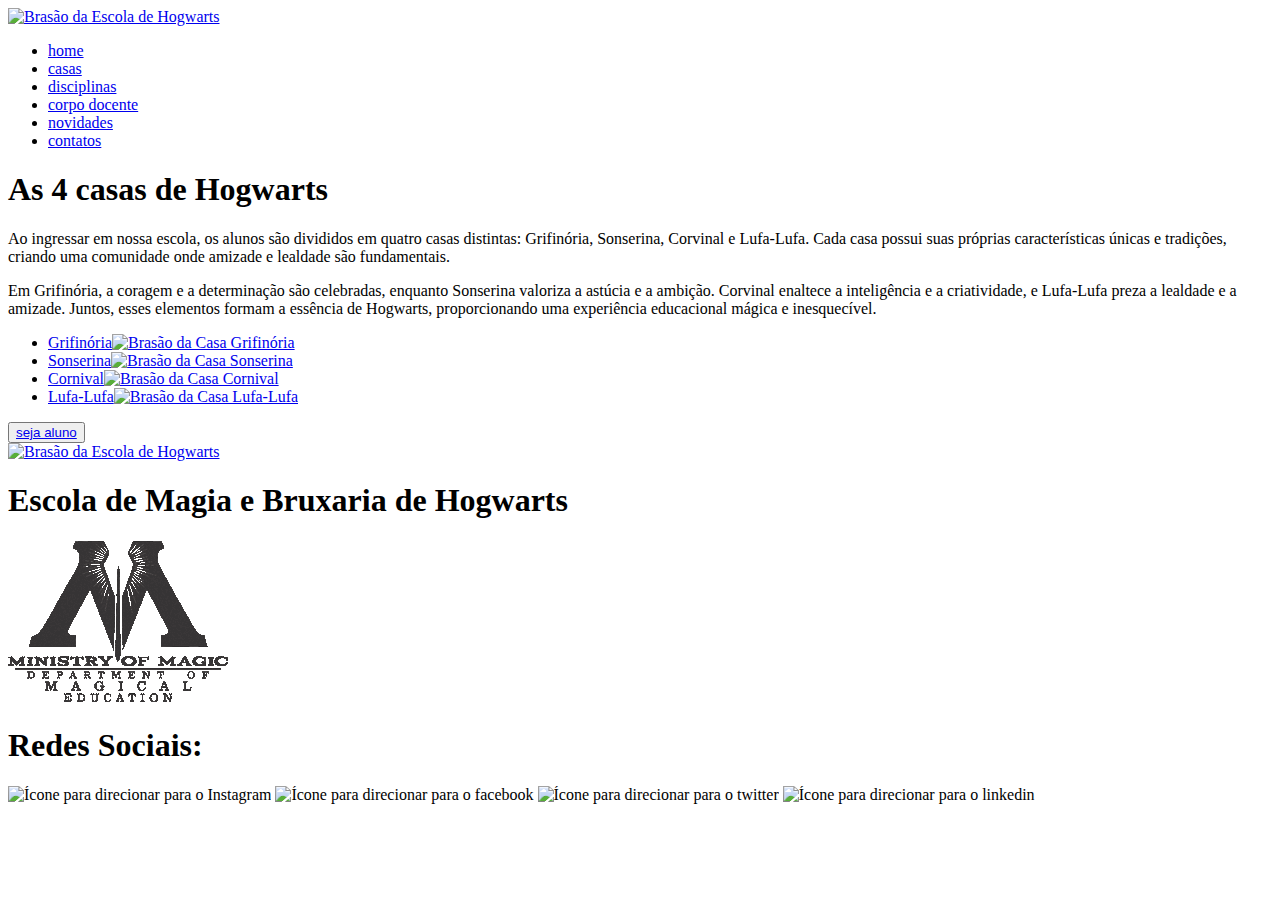
==== casas.html @ 2f699afc "Esqueleto do HTML index e casas + algumas melhorias em novidades" ====
<!DOCTYPE html>
<html lang="pt-br">
<head>
    <meta charset="UTF-8">
    <meta name="viewport" content="width=device-width, initial-scale=1.0">
    <title>As Casas de Hogwarts</title>
</head>
<body>
    <header>
        <a href="index.html"><img src="imagens/logo.png" alt="Brasão da Escola de Hogwarts"></a>
        <nav>
            <ul>
                <li><a href="index.html">home</a></li>
                <li><a href="casas.html">casas</a></li>
                <li><a href="disciplinas.html">disciplinas</a></li>
                <li><a href="docentes.html">corpo docente</a></li>
                <li><a href="novidades.html">novidades</a></li>
                <li><a href="contato.html">contatos</a></li>
            </ul>
        </nav>
    </header>

    <section id="casas">
        <h1>As 4 casas de Hogwarts</h1>
        <article>
            <p>Ao ingressar em nossa escola, os alunos são divididos em quatro casas distintas: Grifinória, Sonserina, Corvinal e Lufa-Lufa. Cada casa possui suas próprias características únicas e tradições, criando uma comunidade onde amizade e lealdade são fundamentais.</p>

            <p>Em Grifinória, a coragem e a determinação são celebradas, enquanto Sonserina valoriza a astúcia e a ambição. Corvinal enaltece a inteligência e a criatividade, e Lufa-Lufa preza a lealdade e a amizade. Juntos, esses elementos formam a essência de Hogwarts, proporcionando uma experiência educacional mágica e inesquecível.</p>
        </article>
        <aside>
            <nav>
                <ul>
                    <li><a href="grifinoria.html">Grifinória<img src="imagens/Grifinória.png" alt="Brasão da Casa Grifinória"></a></li>
                    <li><a href="sonserina.html">Sonserina<img src="imagens/Sonserina.png" alt="Brasão da Casa Sonserina"></a></li>
                    <li><a href="corvinal.html">Cornival<img src="imagens/Corvinal.png" alt="Brasão da Casa Cornival"></a></li>
                    <li><a href="lufalufa.html">Lufa-Lufa<img src="imagens/Lufa-Lufa.png" alt="Brasão da Casa Lufa-Lufa"></a></li>            
                </ul>
            </nav>            
        </aside>
        <button><a href="contato.html">seja aluno</a></button>
        
    </section>





    <footer>
        <a href="index.html"><img src="imagens/logo.png" alt="Brasão da Escola de Hogwarts"></a>
        <h1>Escola de Magia e Bruxaria de Hogwarts</h1>
        
        <img src="imagens/ministerio-logo.png" alt="logo do Ministério da Magia">

        <h1>Redes Sociais:</h1>
        <img src="imagens/instagram.png" alt="Ícone para direcionar para o Instagram">
        <img src="imagens/facebook.png" alt="Ícone para direcionar para o facebook">
        <img src="imagens/twitterx.png" alt="Ícone para direcionar para o twitter">
        <img src="imagens/linkedin.png" alt="Ícone para direcionar para o linkedin">
    </footer>
    
</body>
</html>
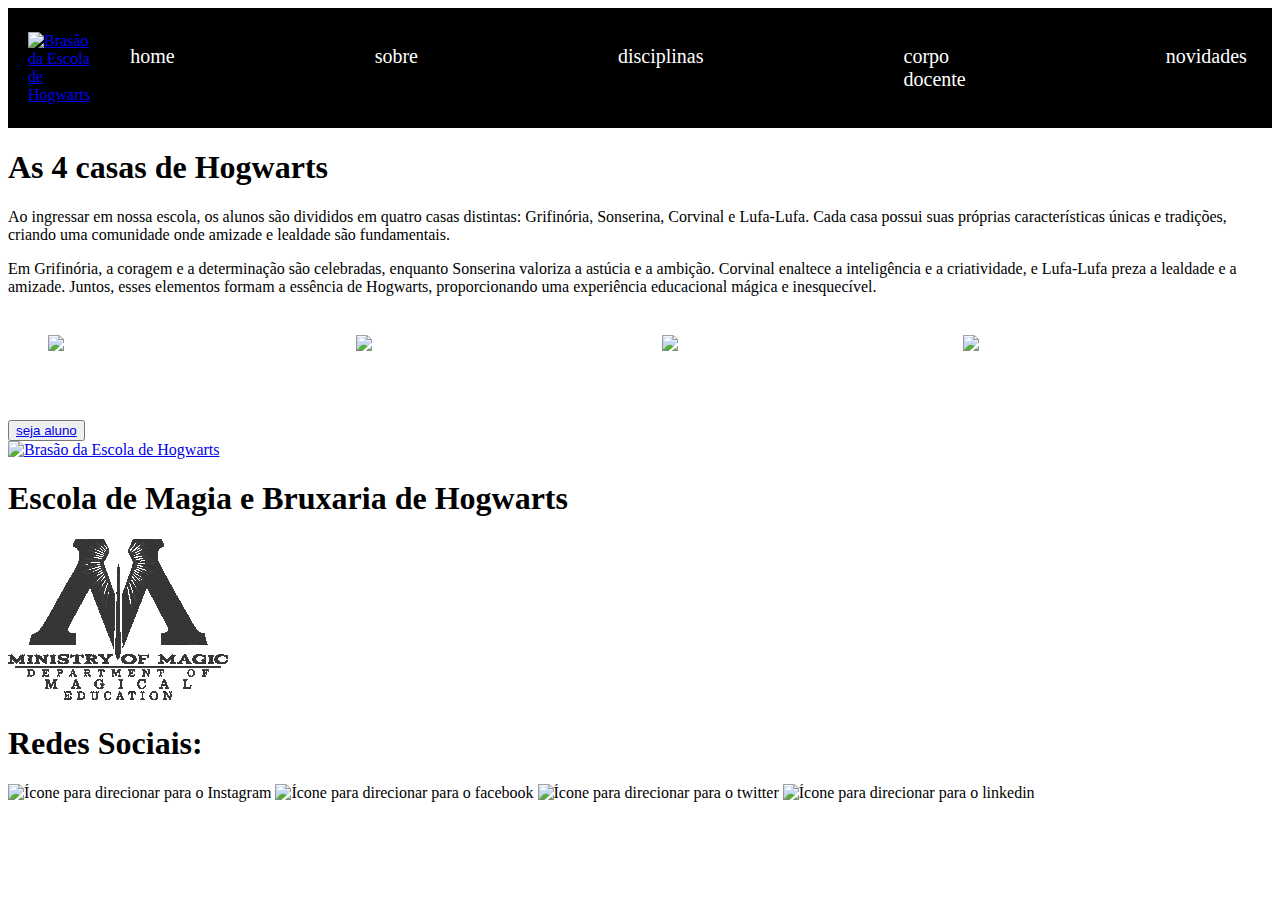
==== commit ab8b01a8: "Aplicação do CSS no header de todas as paginas" ====
--- a/casas.html
+++ b/casas.html
@@ -3,6 +3,7 @@
 <head>
     <meta charset="UTF-8">
     <meta name="viewport" content="width=device-width, initial-scale=1.0">
+    <link rel="stylesheet" href="styles/casas.css">
     <title>As Casas de Hogwarts</title>
 </head>
 <body>
@@ -10,8 +11,8 @@
         <a href="index.html"><img src="imagens/logo.png" alt="Brasão da Escola de Hogwarts"></a>
         <nav>
             <ul>
-                <li><a href="index.html">home</a></li>
-                <li><a href="casas.html">casas</a></li>
+                <li><a href="home.html">home</a></li>
+                <li><a href="sobre.html">sobre</a></li>
                 <li><a href="disciplinas.html">disciplinas</a></li>
                 <li><a href="docentes.html">corpo docente</a></li>
                 <li><a href="novidades.html">novidades</a></li>
--- a/styles/casas.css
+++ b/styles/casas.css
@@ -0,0 +1,31 @@
+header{
+    background-color: black;
+    height: 120px;
+    display: flex;
+    align-items: center;
+}
+
+header img{
+    margin-left: 20px;
+    height: 100px;
+}
+
+nav{
+    margin-left: auto;
+
+}    
+
+nav ul{
+    list-style: none;
+    display: flex;
+}
+
+nav li{
+    margin-right: 200px;    
+}
+
+nav a{
+    text-decoration: none;
+    color: white;
+    font-size: 20px;
+}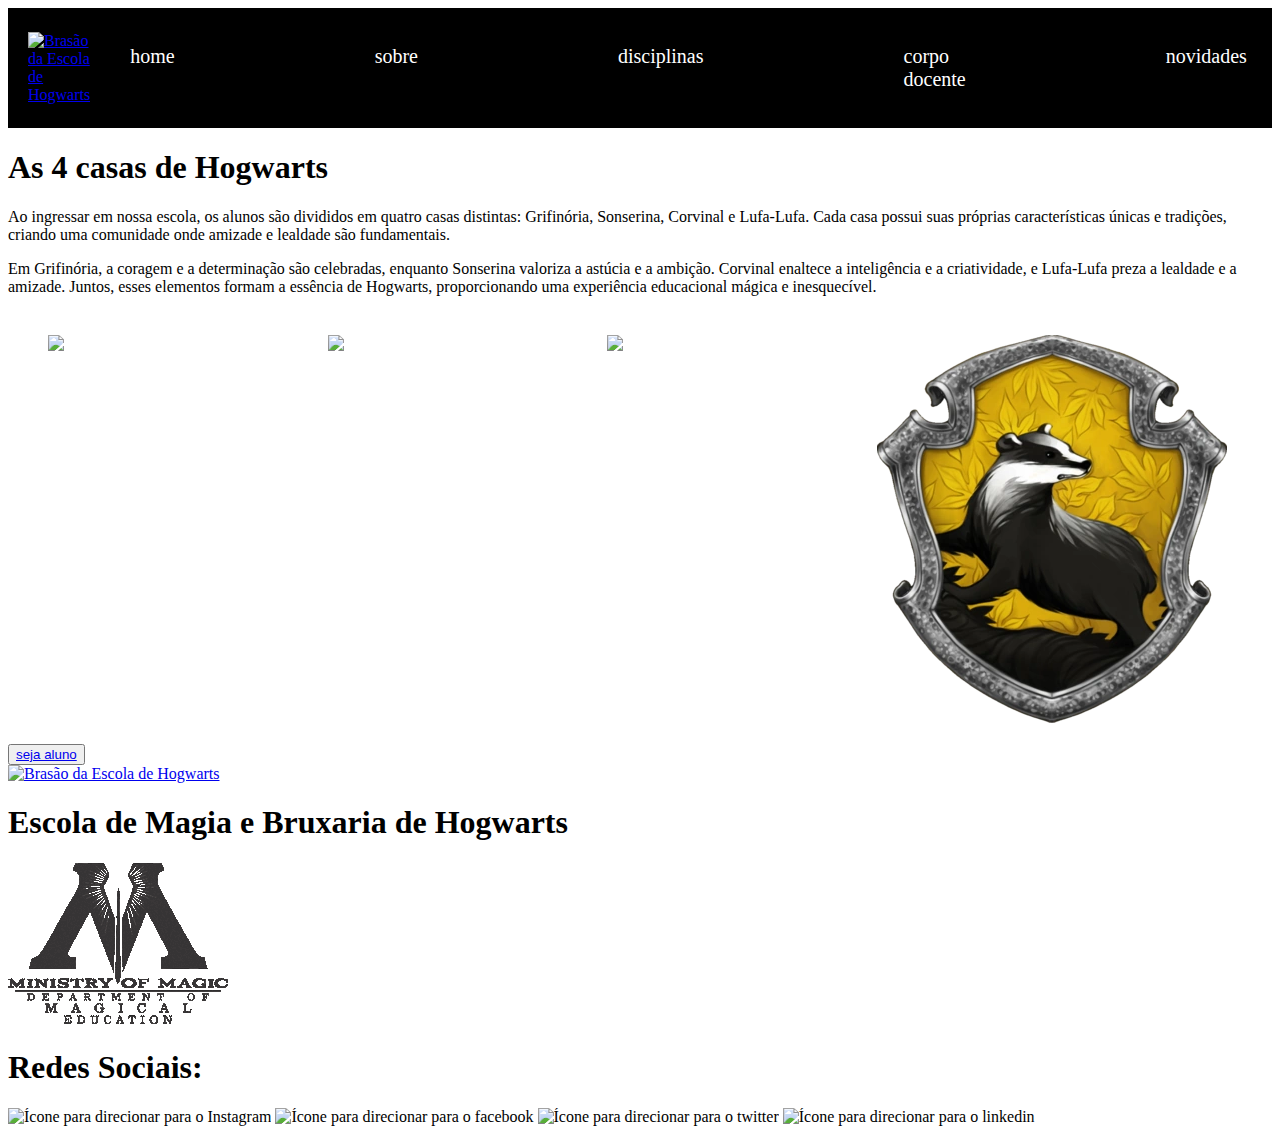
==== commit e97150e5: "Merge pull request #6 from walmyrneto/main" ====
--- a/casas.html
+++ b/casas.html
@@ -11,7 +11,7 @@
         <a href="index.html"><img src="imagens/logo.png" alt="Brasão da Escola de Hogwarts"></a>
         <nav>
             <ul>
-                <li><a href="home.html">home</a></li>
+                <li><a href="index.html">home</a></li>
                 <li><a href="sobre.html">sobre</a></li>
                 <li><a href="disciplinas.html">disciplinas</a></li>
                 <li><a href="docentes.html">corpo docente</a></li>
@@ -34,7 +34,7 @@
                     <li><a href="grifinoria.html">Grifinória<img src="imagens/Grifinória.png" alt="Brasão da Casa Grifinória"></a></li>
                     <li><a href="sonserina.html">Sonserina<img src="imagens/Sonserina.png" alt="Brasão da Casa Sonserina"></a></li>
                     <li><a href="corvinal.html">Cornival<img src="imagens/Corvinal.png" alt="Brasão da Casa Cornival"></a></li>
-                    <li><a href="lufalufa.html">Lufa-Lufa<img src="imagens/Lufa-Lufa.png" alt="Brasão da Casa Lufa-Lufa"></a></li>            
+                    <li><a href="lufalufa.html">Lufa-Lufa<img src="imagens/Lufa-lufawebp.webp" alt="Brasão da Casa Lufa-Lufa"></a></li>            
                 </ul>
             </nav>            
         </aside>
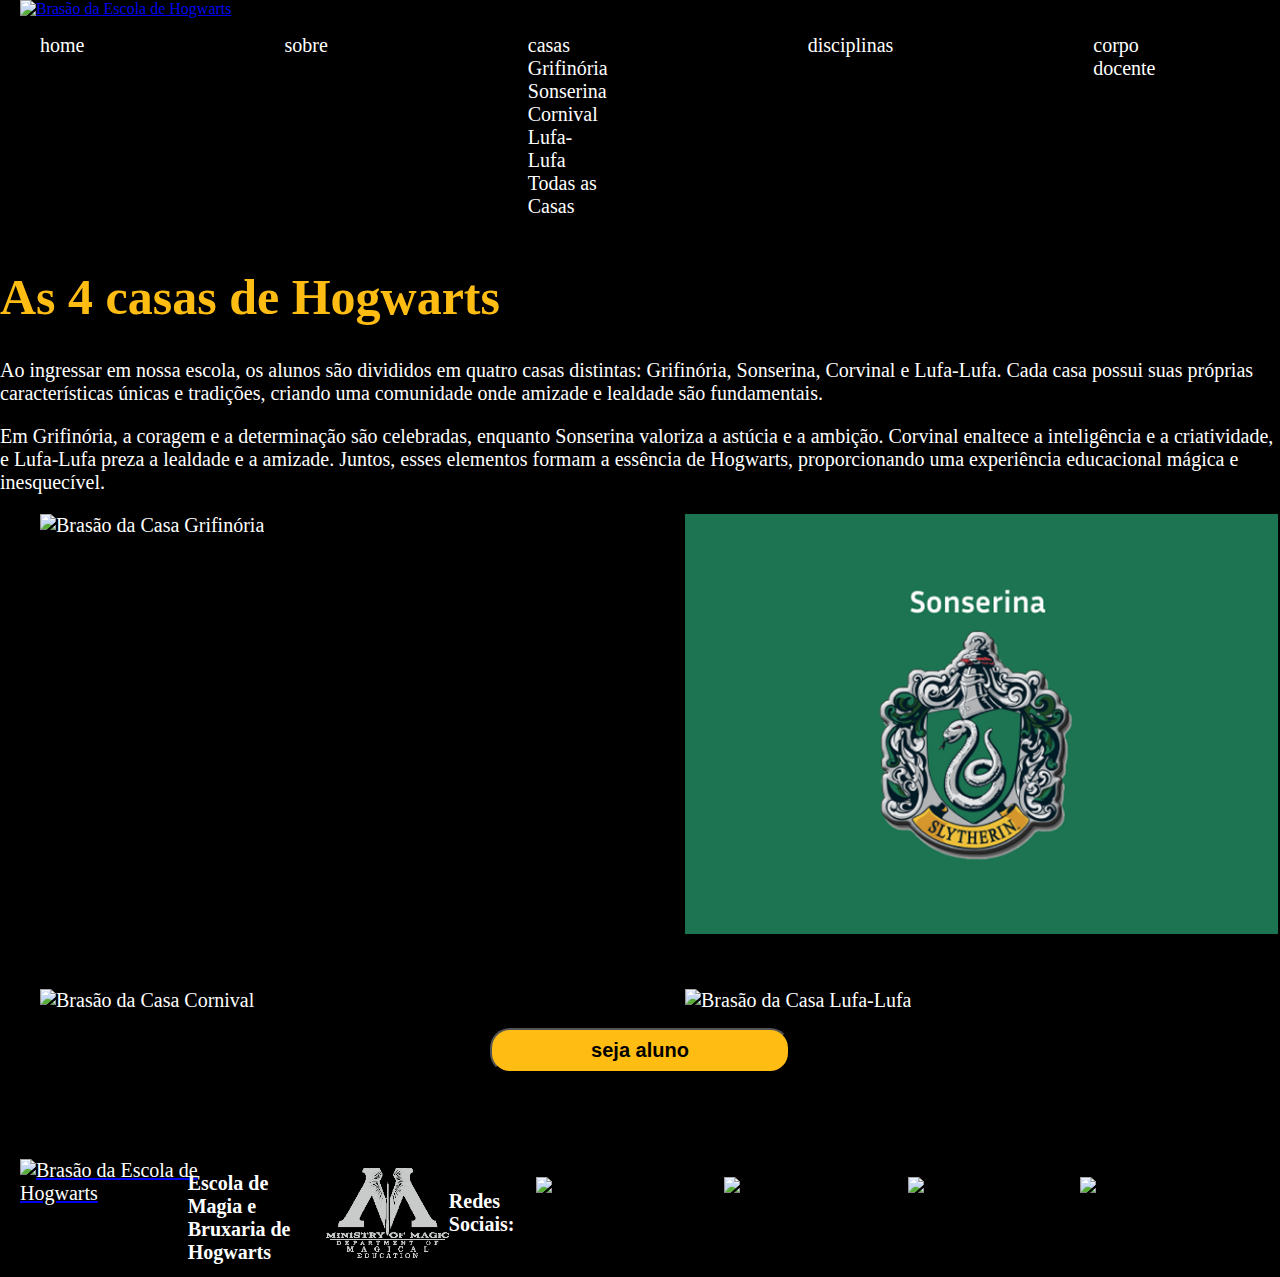
==== commit d0b8eb38: "Merge pull request #16 from walmyrneto/main" ====
--- a/casas.html
+++ b/casas.html
@@ -3,6 +3,7 @@
 <head>
     <meta charset="UTF-8">
     <meta name="viewport" content="width=device-width, initial-scale=1.0">
+    <link rel="stylesheet" href="https://stackpath.bootstrapcdn.com/bootstrap/4.1.3/css/bootstrap.min.css" integrity="sha384-MCw98/SFnGE8fJT3GXwEOngsV7Zt27NXFoaoApmYm81iuXoPkFOJwJ8ERdknLPMO" crossorigin="anonymous">
     <link rel="stylesheet" href="styles/casas.css">
     <title>As Casas de Hogwarts</title>
 </head>
@@ -12,52 +13,64 @@
         <nav>
             <ul>
                 <li><a href="index.html">home</a></li>
-                <li><a href="sobre.html">sobre</a></li>
+                <li><a href="sobre.html">sobre</a></li>               
+                <li class="dropdown">
+                    <a class="nav-link dropdown-toggle" data-toggle="dropdown" href="#" role="button" aria-haspopup="true" aria-expanded="false">casas</a>
+                    <div class="dropdown-menu">
+                        <a class="dropdown-item" href="grifinoria.html">Grifinória</a>
+                        <a class="dropdown-item" href="sonserina.html">Sonserina</a>
+                        <a class="dropdown-item" href="corvinal.html">Cornival</a>
+                        <a class="dropdown-item" href="lufalufa.html">Lufa-Lufa</a>
+                        <a class="dropdown-item" href="casas.html">Todas as Casas</a>
+                    </div>
+                </li>
                 <li><a href="disciplinas.html">disciplinas</a></li>
-                <li><a href="docentes.html">corpo docente</a></li>
-                <li><a href="novidades.html">novidades</a></li>
+                <li><a href="docentes.html">corpo docente</a></li>                    
                 <li><a href="contato.html">contatos</a></li>
             </ul>
         </nav>
     </header>
-
+    <div class="container">
     <section id="casas">
         <h1>As 4 casas de Hogwarts</h1>
         <article>
             <p>Ao ingressar em nossa escola, os alunos são divididos em quatro casas distintas: Grifinória, Sonserina, Corvinal e Lufa-Lufa. Cada casa possui suas próprias características únicas e tradições, criando uma comunidade onde amizade e lealdade são fundamentais.</p>
-
+            
             <p>Em Grifinória, a coragem e a determinação são celebradas, enquanto Sonserina valoriza a astúcia e a ambição. Corvinal enaltece a inteligência e a criatividade, e Lufa-Lufa preza a lealdade e a amizade. Juntos, esses elementos formam a essência de Hogwarts, proporcionando uma experiência educacional mágica e inesquecível.</p>
         </article>
         <aside>
             <nav>
-                <ul>
-                    <li><a href="grifinoria.html">Grifinória<img src="imagens/Grifinória.png" alt="Brasão da Casa Grifinória"></a></li>
-                    <li><a href="sonserina.html">Sonserina<img src="imagens/Sonserina.png" alt="Brasão da Casa Sonserina"></a></li>
-                    <li><a href="corvinal.html">Cornival<img src="imagens/Corvinal.png" alt="Brasão da Casa Cornival"></a></li>
-                    <li><a href="lufalufa.html">Lufa-Lufa<img src="imagens/Lufa-lufawebp.webp" alt="Brasão da Casa Lufa-Lufa"></a></li>            
+                <ul class="lado-a-lado">
+                    <li class="grifinoria"><a href="grifinoria.html"><img src="imagens/grifinória_intro.png" alt="Brasão da Casa Grifinória"></a></li>
+                    <li class="sonserina"><a href="sonserina.html"><img src="imagens/sonserina_intro.png" alt="Brasão da Casa Sonserina"></a></li>
+                    <li class="corvinal"><a href="corvinal.html"><img src="imagens/corvinal_intro.png" alt="Brasão da Casa Cornival"></a></li>
+                    <li class="lufalufa"><a href="lufalufa.html"><img src="imagens/lufalufa_intro.png" alt="Brasão da Casa Lufa-Lufa"></a></li>            
                 </ul>
             </nav>            
         </aside>
+        <div class="apresentacao2">
         <button><a href="contato.html">seja aluno</a></button>
+        </div>
+    </section>
+    </div>
+    <footer>
+        <div class="footer">
+            <a href="index.html"><img class="logoTitle" id="brasao" src="imagens/logo.png" alt="Brasão da Escola de Hogwarts"></a>
+            <h1 class="logoTitle">Escola de Magia e <br> Bruxaria de Hogwarts</h1>
+        </div>
         
-    </section>
-
-
-
-
-
-    <footer>
-        <a href="index.html"><img src="imagens/logo.png" alt="Brasão da Escola de Hogwarts"></a>
-        <h1>Escola de Magia e Bruxaria de Hogwarts</h1>
-        
-        <img src="imagens/ministerio-logo.png" alt="logo do Ministério da Magia">
-
-        <h1>Redes Sociais:</h1>
-        <img src="imagens/instagram.png" alt="Ícone para direcionar para o Instagram">
-        <img src="imagens/facebook.png" alt="Ícone para direcionar para o facebook">
-        <img src="imagens/twitterx.png" alt="Ícone para direcionar para o twitter">
-        <img src="imagens/linkedin.png" alt="Ícone para direcionar para o linkedin">
+        <img id="imgministerio" src="imagens/ministerio-logo.png" alt="logo do Ministério da Magia">
+    
+        <div class="redesSociais">
+            <h1>Redes Sociais:</h1>
+            <img src="imagens/instagram.png" alt="Ícone para direcionar para o Instagram">
+            <img src="imagens/facebook.png" alt="Ícone para direcionar para o facebook">
+            <img src="imagens/twitterx.png" alt="Ícone para direcionar para o twitter">
+            <img src="imagens/linkedin.png" alt="Ícone para direcionar para o linkedin">
+        </div>
     </footer>
-    
+    <script src="https://code.jquery.com/jquery-3.3.1.slim.min.js" integrity="sha384-q8i/X+965DzO0rT7abK41JStQIAqVgRVzpbzo5smXKp4YfRvH+8abtTE1Pi6jizo" crossorigin="anonymous"></script>
+    <script src="https://cdnjs.cloudflare.com/ajax/libs/popper.js/1.14.3/umd/popper.min.js" integrity="sha384-ZMP7rVo3mIykV+2+9J3UJ46jBk0WLaUAdn689aCwoqbBJiSnjAK/l8WvCWPIPm49" crossorigin="anonymous"></script>
+    <script src="https://stackpath.bootstrapcdn.com/bootstrap/4.1.3/js/bootstrap.min.js" integrity="sha384-ChfqqxuZUCnJSK3+MXmPNIyE6ZbWh2IMqE241rYiqJxyMiZ6OW/JmZQ5stwEULTy" crossorigin="anonymous"></script> 
 </body>
 </html>--- a/styles/casas.css
+++ b/styles/casas.css
@@ -1,19 +1,52 @@
-header{
-    background-color: black;
-    height: 120px;
+
+body{
+    margin: 0;
+    padding: 0;
+    background-color: hsl(0, 0%, 0%);  
     display: flex;
-    align-items: center;
+    flex-direction: column;
 }
 
+header{
+    display: flex;
+    flex-direction: column;
+}
+
+
+.cabecalho1{
+    background: rgb(0, 0, 0);
+    width: auto;
+    height: 140px;
+    display: flex;
+}
+.navegacao{
+    align-items: center;
+    margin: 5px;
+    margin-right: 60px;
+    display: flex;
+    list-style: none;
+    justify-content: space-between;    
+}
+.navegacao img{    
+    height: 120px;
+}
+.menu{    
+    color: white;    
+    text-decoration: none;
+    font-size: 25px;    
+}
 header img{
     margin-left: 20px;
     height: 100px;
 }
-
 nav{
     margin-left: auto;
-
-}    
+}
+nav a:hover{
+    color: white;
+    text-decoration: none;
+    font-size: 30px;   
+}
 
 nav ul{
     list-style: none;
@@ -21,11 +54,85 @@
 }
 
 nav li{
-    margin-right: 200px;    
+    margin-right: 200px;
 }
 
 nav a{
     text-decoration: none;
     color: white;
     font-size: 20px;
+}
+.lado-a-lado{
+    display: grid;
+    grid-template-columns: 1fr 1fr;
+    gap: 50px;
+    grid-template-areas: 
+    "grifinoria sonserina"
+    "corvinal lufalufa";
+}
+section h1{
+    color: #FFBD14;
+    font-size: 50px;
+}
+section p{
+    color: white;
+    font-size: 20px;
+}
+section img{
+    width: 150%;
+}
+.apresentacao2 button{
+    display: block;
+    margin-right: auto;
+    margin-left: auto;
+    background-color: #FFBD14;
+    font-size: 20px;
+    font-weight: bold;
+    width: 300px;
+    height: 45px;
+    border-radius: 20px;
+    margin-bottom: 60px;
+}
+.apresentacao2 button a{
+    color: black;
+    text-decoration: none; 
+}
+footer{
+    background-color: black;
+    height: 100px;
+    display: flex;
+    justify-content: space-around;
+    align-items: center;
+    margin-top: 30px;
+    
+}
+.footer{
+    display: flex;
+}
+.logoTitle{
+    font-size: 20px;
+    color: white;
+    padding-top: 10px;
+    margin-left: -15px;       
+}
+#imgministerio{
+    height: 90px;
+    filter: invert(1); /*inverte as cores da logo do Ministério. A imagem original tem fundo branco*/ 
+}
+.redesSociais{
+    justify-content: end;
+    display: flex;
+    margin-right: 20px;
+}
+.redesSociais h1{
+    color: white;
+    font-size: 20px;
+}
+.redesSociais img{
+    height: 50px;
+}
+#brasao{
+    padding-top: 10px;
+    height: 80px;
+    margin-left: 20px;
 }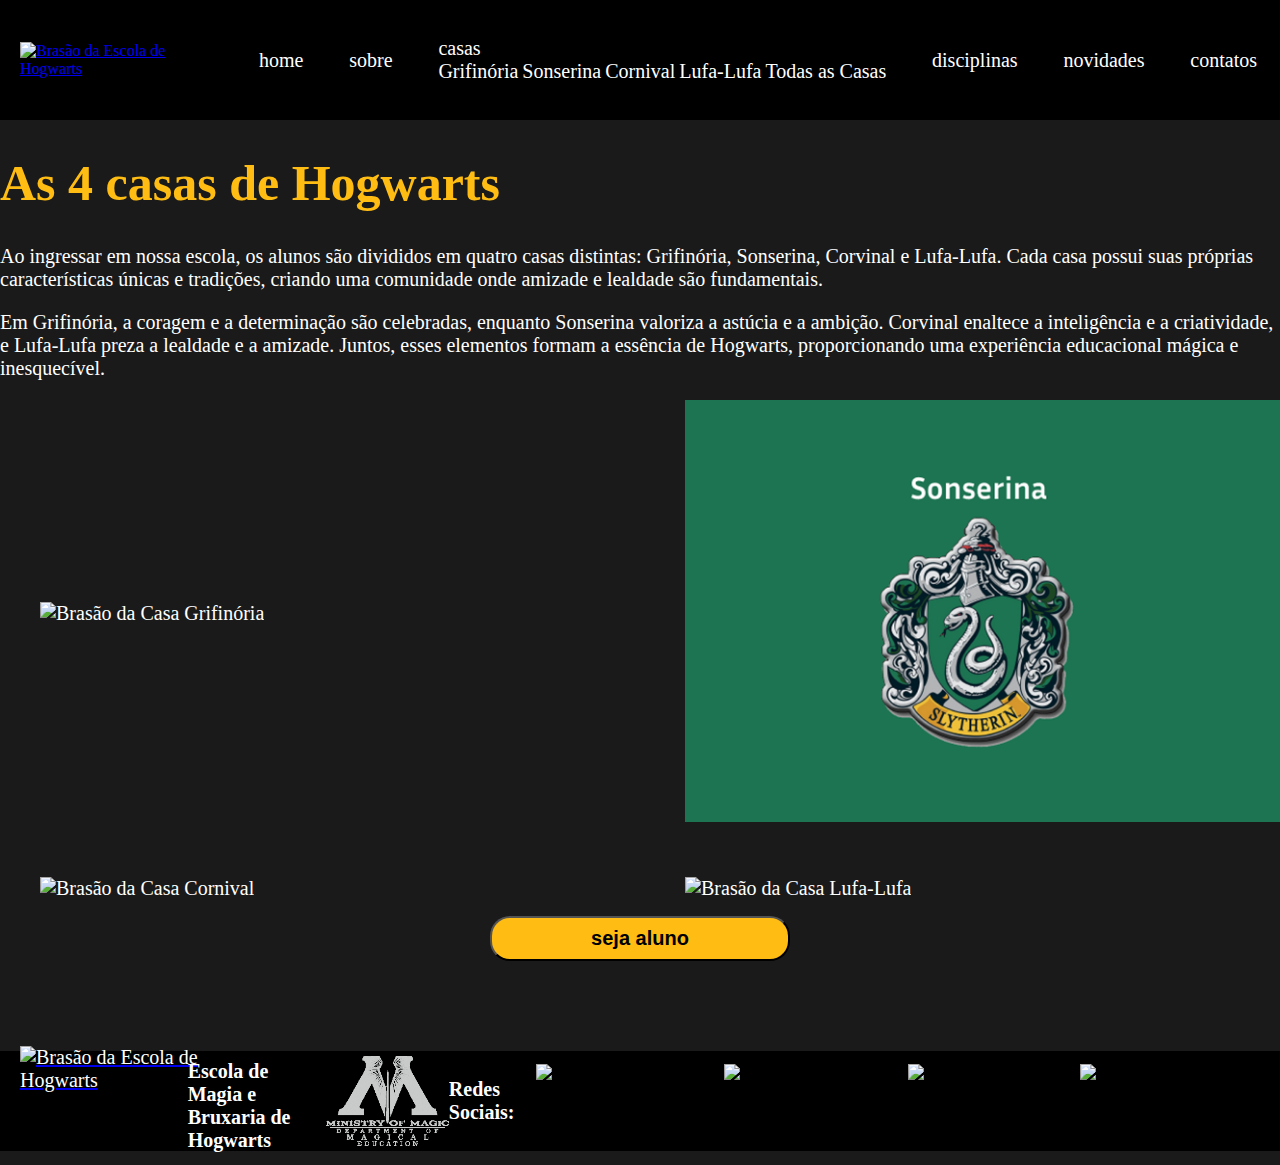
==== commit 76c4cd13: "modificações na estrutura" ====
--- a/casas.html
+++ b/casas.html
@@ -25,7 +25,7 @@
                     </div>
                 </li>
                 <li><a href="disciplinas.html">disciplinas</a></li>
-                <li><a href="docentes.html">corpo docente</a></li>                    
+                <li><a href="novidades.html">novidades</a></li>
                 <li><a href="contato.html">contatos</a></li>
             </ul>
         </nav>
--- a/styles/casas.css
+++ b/styles/casas.css
@@ -1,46 +1,25 @@
-
 body{
     margin: 0;
     padding: 0;
-    background-color: hsl(0, 0%, 0%);  
+    background-color: hsl(0, 0%, 10%);  
     display: flex;
     flex-direction: column;
 }
-
 header{
+    background-color: #000000;
+    height: 7.5rem;
+    width: 100%;
     display: flex;
-    flex-direction: column;
+    align-items: center;
 }
 
-
-.cabecalho1{
-    background: rgb(0, 0, 0);
-    width: auto;
-    height: 140px;
-    display: flex;
-}
-.navegacao{
-    align-items: center;
-    margin: 5px;
-    margin-right: 60px;
-    display: flex;
-    list-style: none;
-    justify-content: space-between;    
-}
-.navegacao img{    
-    height: 120px;
-}
-.menu{    
-    color: white;    
-    text-decoration: none;
-    font-size: 25px;    
-}
 header img{
     margin-left: 20px;
-    height: 100px;
+    height: 6.25rem;
 }
+
 nav{
-    margin-left: auto;
+    width: 100%;
 }
 nav a:hover{
     color: white;
@@ -51,10 +30,8 @@
 nav ul{
     list-style: none;
     display: flex;
-}
-
-nav li{
-    margin-right: 200px;
+    justify-content: space-around;
+    align-items: center;
 }
 
 nav a{
@@ -79,7 +56,8 @@
     font-size: 20px;
 }
 section img{
-    width: 150%;
+    width: 100%;
+    height: 100%;
 }
 .apresentacao2 button{
     display: block;
@@ -135,4 +113,4 @@
     padding-top: 10px;
     height: 80px;
     margin-left: 20px;
-}+}
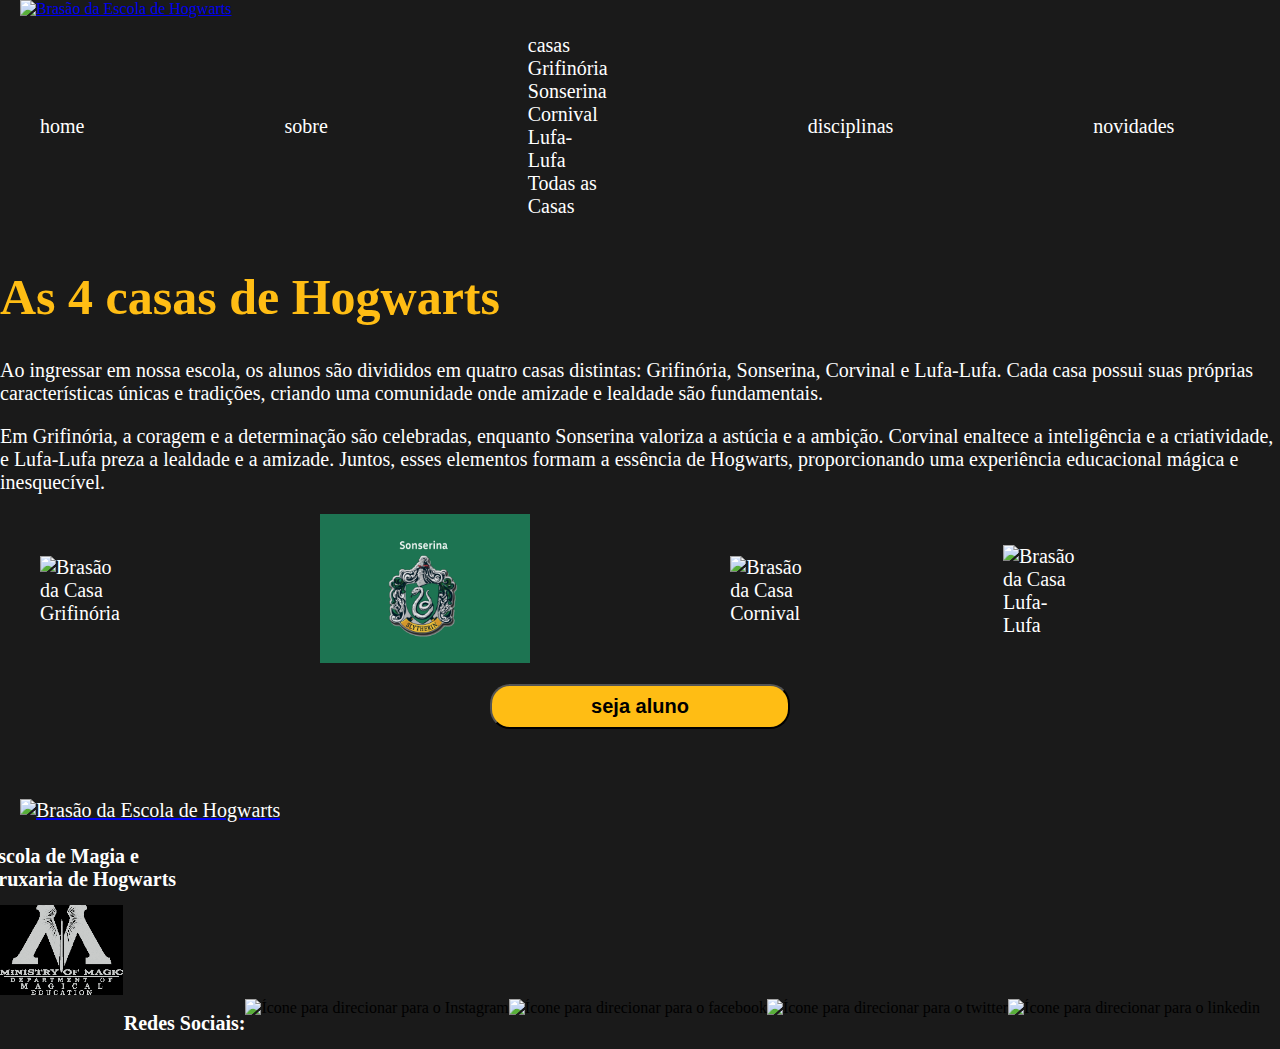
==== commit 26ab483d: "Merge branch 'main' of https://github.com/walmyrneto/projeto_final_coderhouse" ====
--- a/casas.html
+++ b/casas.html
@@ -5,6 +5,7 @@
     <meta name="viewport" content="width=device-width, initial-scale=1.0">
     <link rel="stylesheet" href="https://stackpath.bootstrapcdn.com/bootstrap/4.1.3/css/bootstrap.min.css" integrity="sha384-MCw98/SFnGE8fJT3GXwEOngsV7Zt27NXFoaoApmYm81iuXoPkFOJwJ8ERdknLPMO" crossorigin="anonymous">
     <link rel="stylesheet" href="styles/casas.css">
+    <link rel="stylesheet" href="styles/readerFooter.css">
     <title>As Casas de Hogwarts</title>
 </head>
 <body>
@@ -54,7 +55,7 @@
     </section>
     </div>
     <footer>
-        <div class="footer">
+        <div class="conteudoFigura1">
             <a href="index.html"><img class="logoTitle" id="brasao" src="imagens/logo.png" alt="Brasão da Escola de Hogwarts"></a>
             <h1 class="logoTitle">Escola de Magia e <br> Bruxaria de Hogwarts</h1>
         </div>
--- a/styles/casas.css
+++ b/styles/casas.css
@@ -5,6 +5,9 @@
     display: flex;
     flex-direction: column;
 }
+<<<<<<< HEAD
+
+=======
 header{
     background-color: #000000;
     height: 7.5rem;
@@ -39,6 +42,7 @@
     color: white;
     font-size: 20px;
 }
+>>>>>>> 7730810c55eecf5742f6680076138fc5d9377124
 .lado-a-lado{
     display: grid;
     grid-template-columns: 1fr 1fr;
@@ -47,6 +51,10 @@
     "grifinoria sonserina"
     "corvinal lufalufa";
 }
+nav li{
+    margin-right: 200px;
+}
+
 section h1{
     color: #FFBD14;
     font-size: 50px;
@@ -75,6 +83,8 @@
     color: black;
     text-decoration: none; 
 }
+<<<<<<< HEAD
+=======
 footer{
     background-color: black;
     height: 100px;
@@ -114,3 +124,4 @@
     height: 80px;
     margin-left: 20px;
 }
+>>>>>>> 7730810c55eecf5742f6680076138fc5d9377124
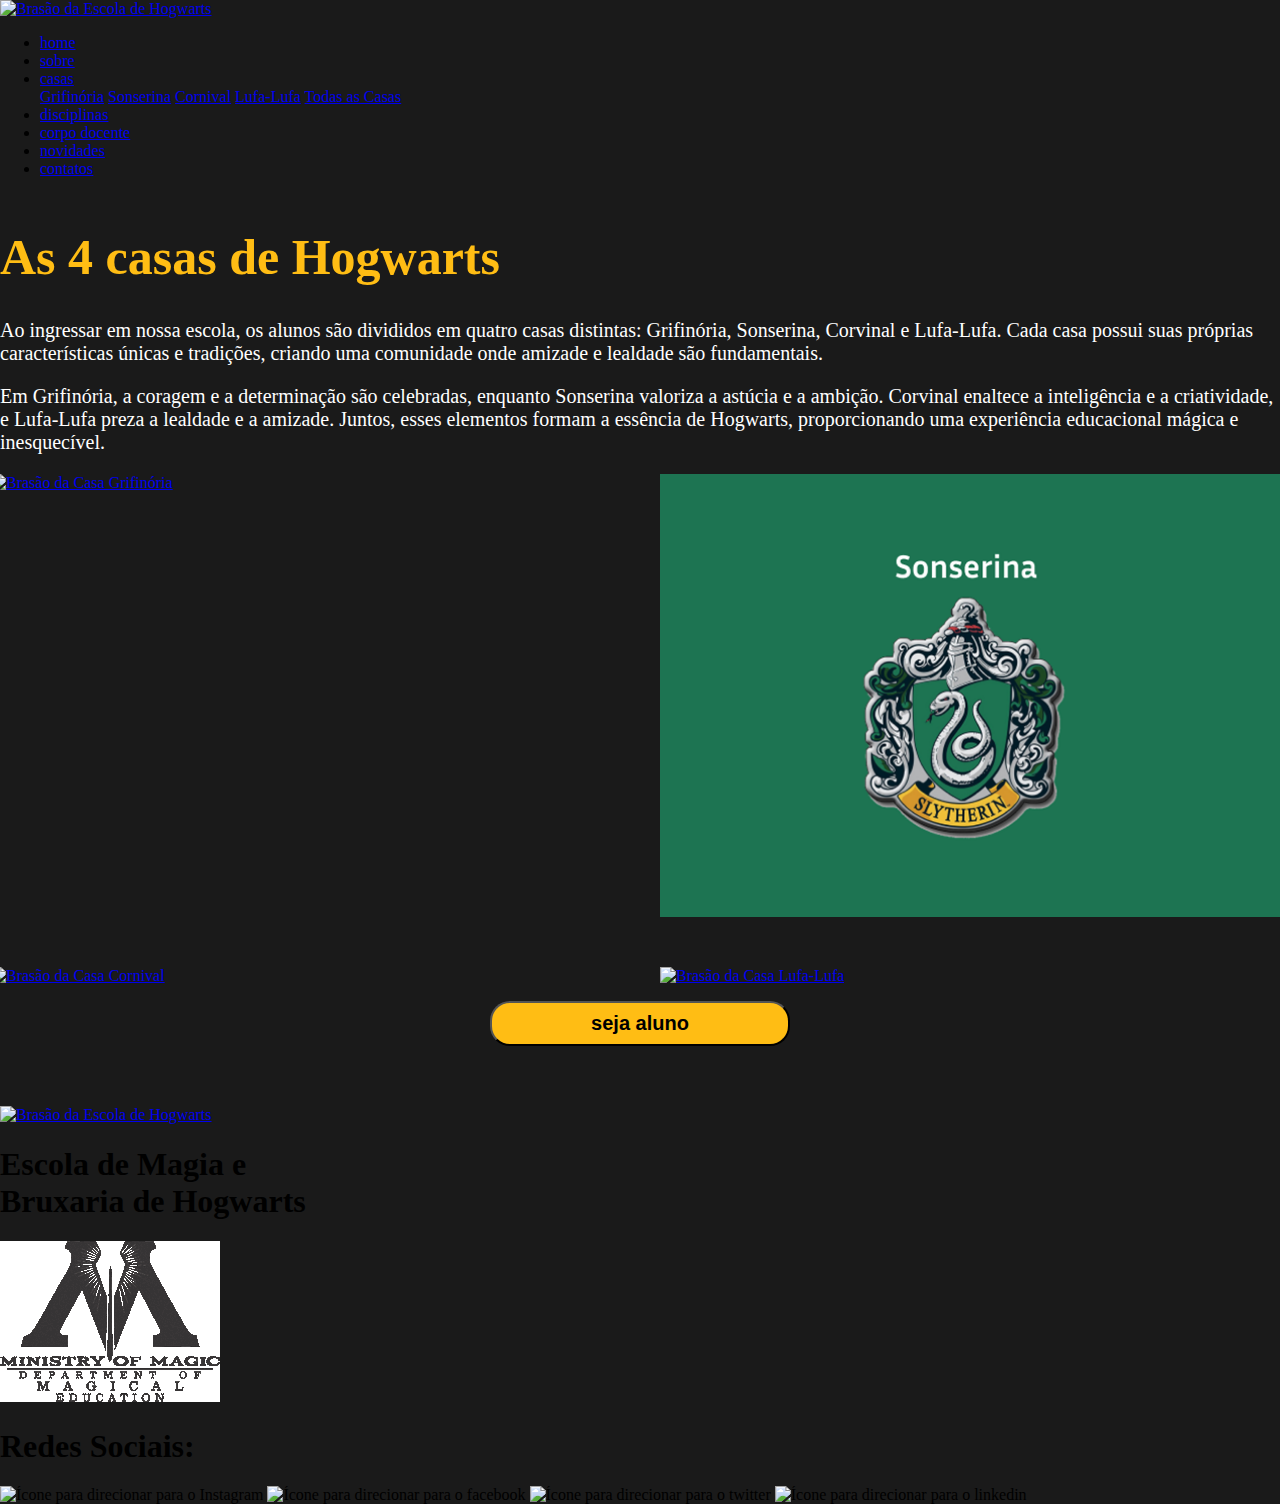
==== commit 5a22ff19: "Correções 02 na unificação reader e footer" ====
--- a/casas.html
+++ b/casas.html
@@ -12,7 +12,7 @@
     <header>
         <a href="index.html"><img src="imagens/logo.png" alt="Brasão da Escola de Hogwarts"></a>
         <nav>
-            <ul>
+            <ul>    
                 <li><a href="index.html">home</a></li>
                 <li><a href="sobre.html">sobre</a></li>               
                 <li class="dropdown">
@@ -26,6 +26,7 @@
                     </div>
                 </li>
                 <li><a href="disciplinas.html">disciplinas</a></li>
+                <li><a href="docentes.html">corpo docente</a></li>
                 <li><a href="novidades.html">novidades</a></li>
                 <li><a href="contato.html">contatos</a></li>
             </ul>
--- a/styles/casas.css
+++ b/styles/casas.css
@@ -5,44 +5,6 @@
     display: flex;
     flex-direction: column;
 }
-<<<<<<< HEAD
-
-=======
-header{
-    background-color: #000000;
-    height: 7.5rem;
-    width: 100%;
-    display: flex;
-    align-items: center;
-}
-
-header img{
-    margin-left: 20px;
-    height: 6.25rem;
-}
-
-nav{
-    width: 100%;
-}
-nav a:hover{
-    color: white;
-    text-decoration: none;
-    font-size: 30px;   
-}
-
-nav ul{
-    list-style: none;
-    display: flex;
-    justify-content: space-around;
-    align-items: center;
-}
-
-nav a{
-    text-decoration: none;
-    color: white;
-    font-size: 20px;
-}
->>>>>>> 7730810c55eecf5742f6680076138fc5d9377124
 .lado-a-lado{
     display: grid;
     grid-template-columns: 1fr 1fr;
@@ -50,9 +12,22 @@
     grid-template-areas: 
     "grifinoria sonserina"
     "corvinal lufalufa";
+    margin-left: -50px;
 }
-nav li{
-    margin-right: 200px;
+nav .lado-a-lado ul{
+    
+    
+    display: flex;
+    justify-content: space-around;
+    align-items: center;
+}
+
+nav .lado-a-lado li{
+    
+    list-style: none;
+    
+    justify-content: space-around;
+    align-items: center;
 }
 
 section h1{
@@ -83,45 +58,3 @@
     color: black;
     text-decoration: none; 
 }
-<<<<<<< HEAD
-=======
-footer{
-    background-color: black;
-    height: 100px;
-    display: flex;
-    justify-content: space-around;
-    align-items: center;
-    margin-top: 30px;
-    
-}
-.footer{
-    display: flex;
-}
-.logoTitle{
-    font-size: 20px;
-    color: white;
-    padding-top: 10px;
-    margin-left: -15px;       
-}
-#imgministerio{
-    height: 90px;
-    filter: invert(1); /*inverte as cores da logo do Ministério. A imagem original tem fundo branco*/ 
-}
-.redesSociais{
-    justify-content: end;
-    display: flex;
-    margin-right: 20px;
-}
-.redesSociais h1{
-    color: white;
-    font-size: 20px;
-}
-.redesSociais img{
-    height: 50px;
-}
-#brasao{
-    padding-top: 10px;
-    height: 80px;
-    margin-left: 20px;
-}
->>>>>>> 7730810c55eecf5742f6680076138fc5d9377124
